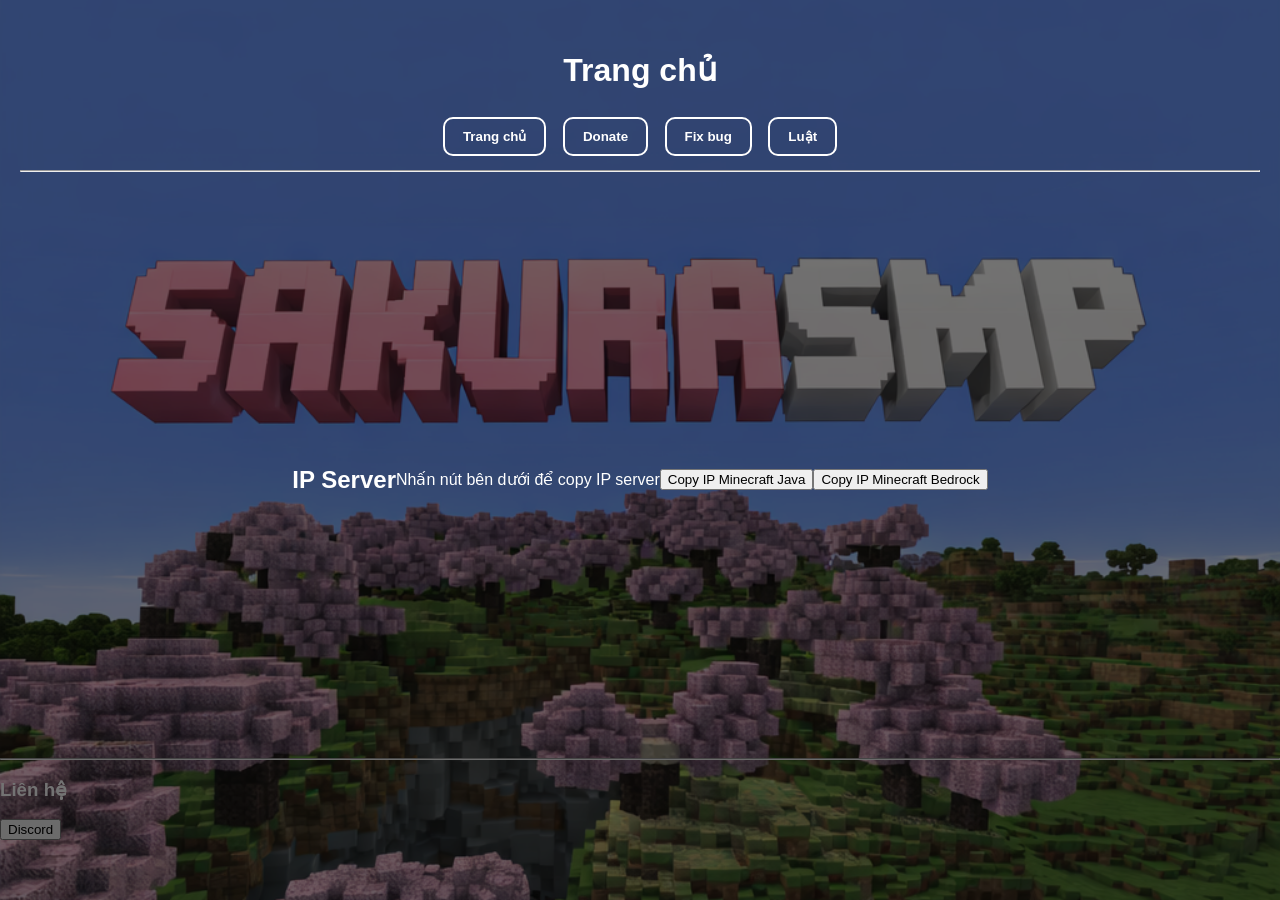
==== index.html @ 4e69b6ec "Add files via upload" ====
<!DOCTYPE html>
<html lang="vi">
<head>
    <meta charset="UTF-8">
    <title>Sakura SMP</title>
    <link rel="stylesheet" href="style.css">
</head>

<body>

<header>
    <h1>Trang chủ</h1>

    <nav>
        <a href="index.html"><button disabled>Trang chủ</button></a>
        <a href="donate.html"><button>Donate</button></a>
        <a href="fixbug.html"><button>Fix bug</button></a>
        <a href="luat.html"><button>Luật</button></a>
    </nav>

    <hr>
</header>

<main class="main-box">
    <h2>IP Server</h2>
    <p>Nhấn nút bên dưới để copy IP server</p>

    <button class="copy-btn" onclick="copyJavaIP()">
        Copy IP Minecraft Java
    </button>

    <br><br>

    <button class="copy-btn" onclick="copyBedrockIP()">
        Copy IP Minecraft Bedrock
    </button>

    <p id="status"></p>
</main>

<hr>

<footer>
    <h3>Liên hệ</h3>
    <a href="https://discord.gg/h8q23GZ8zV" target="_blank">
        <button>Discord</button>
    </a>
</footer>

<script src="script.js"></script>

</body>
</html>
---- style.css ----
* {
    box-sizing: border-box;
}

html, body {
    margin: 0;
    padding: 0;
    height: 100%;
}

body {
    background: url("SakuraSMP.png") no-repeat center center fixed;
    background-size: cover;
    font-family: Arial, sans-serif;
    color: #ffffff;
    position: relative;
}

/* Lớp làm tối nền */
body::before {
    content: "";
    position: fixed;
    inset: 0;
    background: rgba(0, 0, 0, 0.55);
    z-index: 0;
}

header, main {
    position: relative;
    z-index: 1;
}

header {
    text-align: center;
    padding: 30px 20px;
}

nav button {
    padding: 10px 18px;
    margin: 6px;
    border-radius: 10px;
    border: 2px solid #ffffff;
    background: transparent;
    color: #ffffff;
    font-weight: bold;
    cursor: pointer;
    transition: 0.3s ease;
}

nav button:hover {
    background: #ffffff;
    color: #000000;
}

main {
    display: flex;
    justify-content: center;
    align-items: center;
    padding: 20px;
    min-height: 60vh;
}

.glass-box {
    max-width: 700px;
    width: 100%;
    padding: 30px;
    background: rgba(255, 255, 255, 0.1);
    backdrop-filter: blur(12px);
    -webkit-backdrop-filter: blur(12px);
    border: 2px solid rgba(255, 255, 255, 0.4);
    border-radius: 16px;
    box-shadow: 0 0 25px rgba(0, 0, 0, 0.4);
}

/* Mobile */
@media (max-width: 768px) {
    nav button {
        width: 100%;
    }

    .glass-box {
        padding: 20px;
    }
}
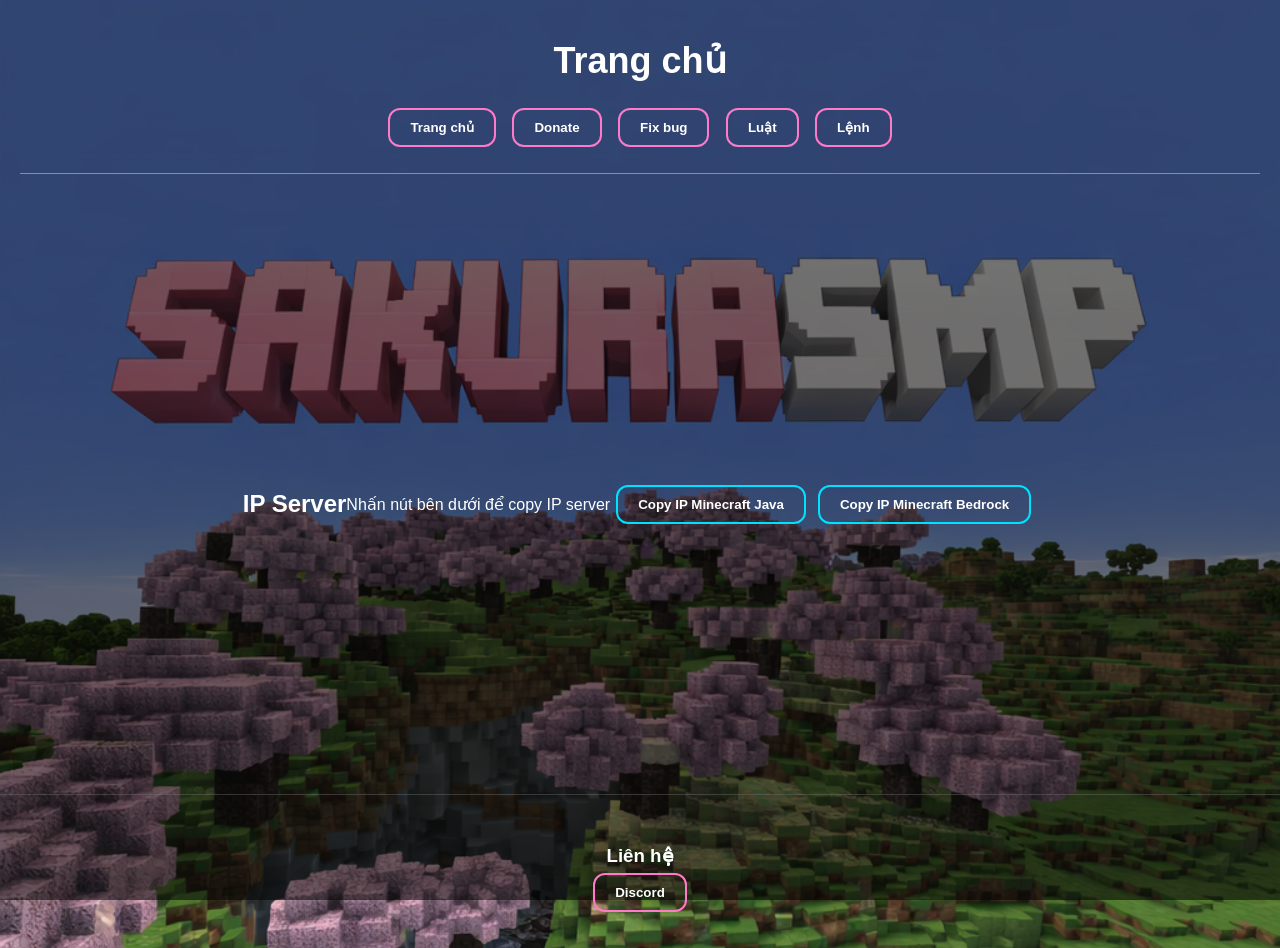
==== commit 1be0da23: "Update index.html" ====
--- a/index.html
+++ b/index.html
@@ -16,6 +16,7 @@
         <a href="donate.html"><button>Donate</button></a>
         <a href="fixbug.html"><button>Fix bug</button></a>
         <a href="luat.html"><button>Luật</button></a>
+        <a href="lenh.html"><button>Lệnh</button></a>
     </nav>
 
     <hr>
@@ -50,4 +51,4 @@
 <script src="script.js"></script>
 
 </body>
-</html>+</html>
--- a/style.css
+++ b/style.css
@@ -1,84 +1,342 @@
-* {
-    box-sizing: border-box;
-}
-
-html, body {
-    margin: 0;
-    padding: 0;
-    height: 100%;
-}
-
-body {
-    background: url("SakuraSMP.png") no-repeat center center fixed;
-    background-size: cover;
-    font-family: Arial, sans-serif;
-    color: #ffffff;
-    position: relative;
-}
-
-/* Lớp làm tối nền */
-body::before {
-    content: "";
-    position: fixed;
-    inset: 0;
-    background: rgba(0, 0, 0, 0.55);
-    z-index: 0;
-}
-
-header, main {
-    position: relative;
-    z-index: 1;
-}
-
-header {
-    text-align: center;
-    padding: 30px 20px;
-}
-
-nav button {
-    padding: 10px 18px;
-    margin: 6px;
-    border-radius: 10px;
-    border: 2px solid #ffffff;
-    background: transparent;
-    color: #ffffff;
-    font-weight: bold;
-    cursor: pointer;
-    transition: 0.3s ease;
-}
-
-nav button:hover {
-    background: #ffffff;
-    color: #000000;
-}
-
-main {
-    display: flex;
-    justify-content: center;
-    align-items: center;
-    padding: 20px;
-    min-height: 60vh;
-}
-
-.glass-box {
-    max-width: 700px;
-    width: 100%;
-    padding: 30px;
-    background: rgba(255, 255, 255, 0.1);
-    backdrop-filter: blur(12px);
-    -webkit-backdrop-filter: blur(12px);
-    border: 2px solid rgba(255, 255, 255, 0.4);
-    border-radius: 16px;
-    box-shadow: 0 0 25px rgba(0, 0, 0, 0.4);
-}
-
-/* Mobile */
-@media (max-width: 768px) {
-    nav button {
-        width: 100%;
-    }
-
-    .glass-box {
-        padding: 20px;
-    }
-}+/* ============================= */
+/* RESET */
+/* ============================= */
+*{
+box-sizing:border-box;
+margin:0;
+padding:0;
+font-family:Arial, sans-serif;
+}
+
+html,body{
+height:100%;
+color:white;
+}
+
+
+/* ============================= */
+/* BACKGROUND */
+/* ============================= */
+
+body{
+
+background:url("SakuraSMP.png") no-repeat center center fixed;
+background-size:cover;
+
+}
+
+body::before{
+
+content:"";
+position:fixed;
+inset:0;
+
+background:rgba(0,0,0,0.55);
+
+z-index:0;
+
+}
+
+
+/* ============================= */
+/* LAYOUT */
+/* ============================= */
+
+header,main,footer{
+
+position:relative;
+z-index:1;
+
+}
+
+
+/* ============================= */
+/* HEADER */
+/* ============================= */
+
+header{
+
+text-align:center;
+padding:40px 20px;
+
+}
+
+header h1{
+
+font-size:36px;
+margin-bottom:20px;
+
+}
+
+
+/* ============================= */
+/* NAVIGATION */
+/* ============================= */
+
+nav{
+
+margin-bottom:10px;
+
+}
+
+nav a{
+
+text-decoration:none;
+
+}
+
+
+/* ============================= */
+/* BUTTON */
+/* ============================= */
+
+button{
+
+padding:10px 20px;
+margin:6px;
+
+border-radius:12px;
+border:2px solid #ff7ac8;
+
+background:transparent;
+color:white;
+
+font-weight:bold;
+cursor:pointer;
+
+transition:0.3s;
+
+}
+
+button:hover{
+
+background:#ff7ac8;
+color:white;
+
+box-shadow:0 0 12px #ff7ac8;
+
+}
+
+
+/* ============================= */
+/* MAIN */
+/* ============================= */
+
+main{
+
+display:flex;
+justify-content:center;
+align-items:center;
+
+min-height:60vh;
+
+padding:20px;
+
+}
+
+
+/* ============================= */
+/* GLASS BOX */
+/* ============================= */
+
+.glass-box{
+
+max-width:750px;
+width:100%;
+
+padding:35px;
+
+background:rgba(255,255,255,0.08);
+backdrop-filter:blur(14px);
+
+border:2px solid rgba(255,255,255,0.35);
+border-radius:18px;
+
+box-shadow:0 0 30px rgba(0,0,0,0.5);
+
+}
+
+
+/* ============================= */
+/* COPY BUTTON */
+/* ============================= */
+
+.copy-btn{
+
+border:2px solid #00e1ff;
+
+}
+
+.copy-btn:hover{
+
+background:#00e1ff;
+box-shadow:0 0 10px #00e1ff;
+
+}
+
+
+/* ============================= */
+/* DISCORD BUTTON */
+/* ============================= */
+
+.discord-btn{
+
+border:2px solid #5865F2;
+
+}
+
+.discord-btn:hover{
+
+background:#5865F2;
+box-shadow:0 0 10px #5865F2;
+
+}
+
+
+/* ============================= */
+/* BUG LIST */
+/* ============================= */
+
+.bug-box{
+
+background:rgba(255,255,255,0.07);
+
+border:1px solid rgba(255,255,255,0.25);
+
+border-radius:10px;
+padding:12px;
+
+margin:10px 0;
+
+}
+
+.bug-time{
+
+font-size:13px;
+opacity:0.8;
+
+margin-bottom:4px;
+
+}
+
+.bug-info{
+
+display:flex;
+gap:10px;
+
+flex-wrap:wrap;
+
+}
+
+.bug-status{
+
+background:#ffcc00;
+color:black;
+
+padding:3px 8px;
+
+border-radius:6px;
+
+font-size:12px;
+
+}
+
+.bug-text{
+
+font-weight:500;
+
+}
+
+
+/* ============================= */
+/* COMMAND LIST */
+/* ============================= */
+
+.cmd-box{
+
+background:rgba(255,255,255,0.07);
+
+border:1px solid rgba(255,255,255,0.25);
+
+border-radius:10px;
+
+padding:10px;
+
+margin:8px 0;
+
+transition:0.2s;
+
+}
+
+.cmd-box:hover{
+
+transform:scale(1.02);
+
+box-shadow:0 0 10px rgba(255,255,255,0.2);
+
+}
+
+.cmd-name{
+
+color:#00ffd5;
+
+font-weight:bold;
+
+}
+
+.cmd-desc{
+
+opacity:0.9;
+
+}
+
+
+/* ============================= */
+/* FOOTER */
+/* ============================= */
+
+footer{
+
+text-align:center;
+padding:30px;
+
+}
+
+
+/* ============================= */
+/* HR */
+/* ============================= */
+
+hr{
+
+border:none;
+
+height:1px;
+
+background:rgba(255,255,255,0.4);
+
+margin:20px 0;
+
+}
+
+
+/* ============================= */
+/* MOBILE */
+/* ============================= */
+
+@media (max-width:768px){
+
+nav button{
+
+width:100%;
+max-width:250px;
+
+}
+
+.glass-box{
+
+padding:20px;
+
+}
+
+}
